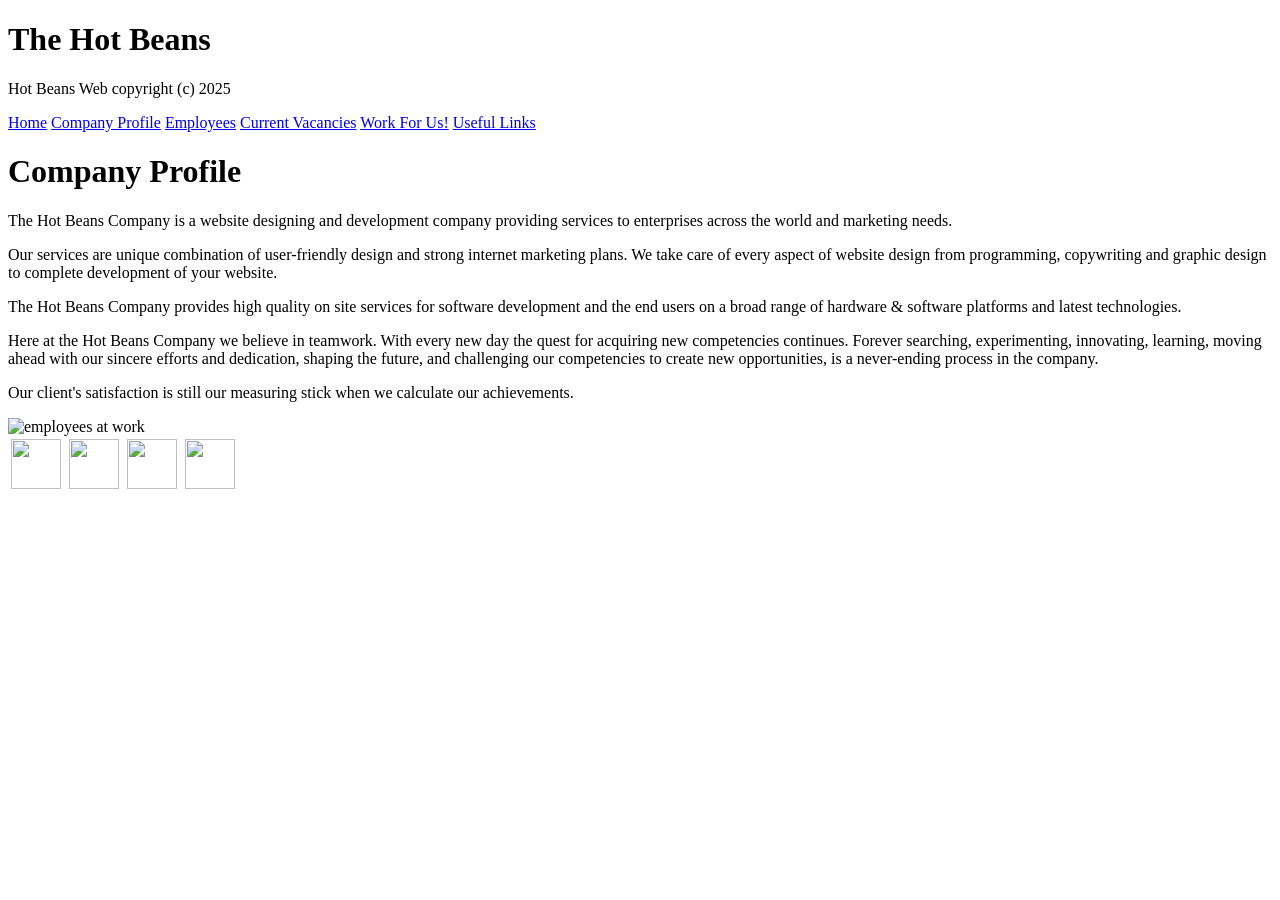
==== CompanyProfile.html @ 741a9c4d "Update CompanyProfile.html" ====
﻿<!DOCTYPE html>
<html lang="en">
<head>
    <meta charset="utf-8" />
    <title>Unit 6 Exemplar - Home page</title>
    <link rel="stylesheet" type="text/css" href="Styles/Unit6_Style.css" />
</head>
<body>
    <div class="HeaderRow">
        <div class="HeaderColumnLeft">
        </div>
        <div class="HeaderColumnRight">
            <h1 class="HeaderTitle">The Hot Beans</h1>
            <p class="HeaderText">Hot Beans Web copyright (c) 2025 </p>
        </div>
    </div>
    <div class="topnav">
        <a href="index.html">Home</a>
        <a href="CompanyProfile.html">Company Profile</a>
        <a href="employees.html">Employees</a>
        <a href="CurrentVacancies.html">Current Vacancies</a>
        <a href="WorkForUs.html">Work For Us!</a>
        <a href="UsefulLinks.html">Useful Links</a>
    </div>


    <div class="row">
        <div class="columnLeft">
            <h1> </h1>
        </div>
        <div class="columnCentre">
            <h1 class="HeaderTitle">Company Profile</h1>
            <p class="ProfileText">
                The Hot Beans Company is a website designing and development company providing services to enterprises across the world and marketing needs.
            </p>
            <p class="ProfileText">
                Our services are unique combination of user-friendly design and strong internet marketing plans. We take care of every aspect of website design from programming, copywriting and graphic design to complete development of your website.
            <p class="ProfileText">
                The Hot Beans Company  provides high quality on site services for software development and the end users on a broad range of hardware & software platforms and latest technologies.
            </p>
            <p class="ProfileText">
                Here at the Hot Beans Company we believe in teamwork. With every new day the quest for acquiring new competencies continues.
                Forever searching, experimenting, innovating, learning, moving ahead with our sincere efforts and dedication,
                shaping the future, and challenging our competencies to create new opportunities, is a never-ending process in the company.
            </p>
            <p class="ProfileText">
                Our client's satisfaction is still our measuring stick when we calculate our achievements.
            </p>



        </div>
        <div class="columnRight">
            <img src="Images/employees.jpg" alt="employees at work" height="300" width="500" />
        </div>
    </div>
    <div class="footer"></div>
    <table>
        <tr>
            <td><img width=50 height=50 src="images/fblogo.png">
            <td>
            <td><img width=50 height=50 src="images/twitlogo.png">
            <td>
            <td><img width=50 height=50 src="images/instalogo.png">
            <td>
            <td><img width=50 height=50 src="images/linklogo.png">
            <td>

        </tr>
    </table>

</body>

</html>
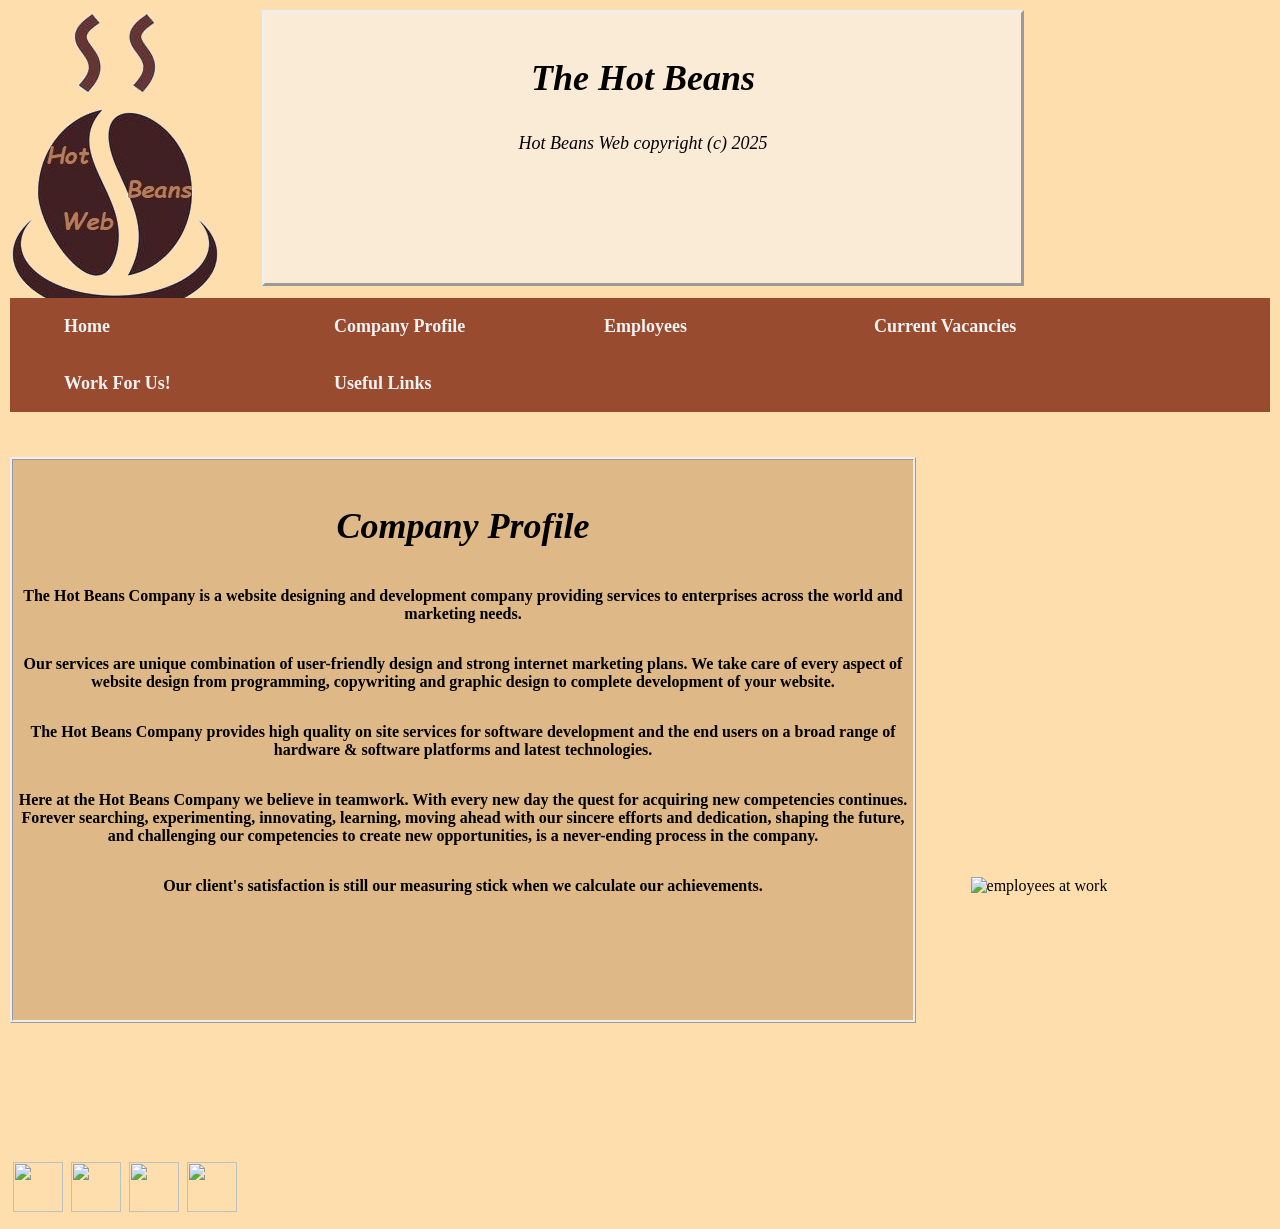
==== commit 1b5f36b0: "Update CompanyProfile.html" ====
--- a/CompanyProfile.html
+++ b/CompanyProfile.html
@@ -51,7 +51,7 @@
 
         </div>
         <div class="columnRight">
-            <img src="Images/employees.jpg" alt="employees at work" height="300" width="500" />
+            <img src="images/employees.jpg" alt="employees at work" height="300" width="500" />
         </div>
     </div>
     <div class="footer"></div>
@@ -72,3 +72,4 @@
 </body>
 
 </html>
+
--- a/Styles/Unit6_Style.css
+++ b/Styles/Unit6_Style.css
@@ -0,0 +1,170 @@
+﻿body {
+    margin: 10px;
+    background-color:navajowhite;
+}
+
+
+/***************** Style the header******************* */
+/* Create two equal columns that floats next to each other */
+.HeaderColumnLeft {
+
+    background-image: url('../images/hotbeanslogo.png');
+    background-repeat: no-repeat;
+    float: left;
+    width: 20%;
+    height:32vh;
+
+}
+
+
+/* Create two equal columns that floats next to each other */
+.HeaderColumnRight {
+    overflow: auto;
+    background-color:antiquewhite;
+    border-style: outset;
+    float: initial;
+    height: 30vh;
+    width: 60%;
+}
+
+
+.HeaderTitle {
+        padding-top:20px;
+        text-align:center;
+        font-family: 'Footlight MT';
+        font-style: italic;
+        font-size: 4vh;
+    }
+
+.HeaderText {
+    padding-top: 10px;
+    text-align: center;
+    font-family:'Sitka Text';
+    font-style: italic;
+    font-size: 2vh;
+}
+
+
+/***************** Style the nav bar******************* */
+
+/* Clear floats after the columns */
+.HeaderRow:after {
+    content: "";
+    display: table;
+    clear: both;
+    background-color: #961b00;
+}
+
+/* The navbar container */
+.topnav
+    {
+    overflow:hidden;
+    background-color: rgba(121, 29, 8, 0.76);
+}
+
+    /* Navbar links */
+    .topnav a {
+        float: left;
+        display: normal;
+        color: #f2f2f2;
+        text-align: left;
+        padding: 2vh 6vh;
+        text-decoration:none;
+        font-weight:bold;
+        font-size:2vh;
+        width: 18vh;
+    }
+
+        /* Links - change color on hover */
+        .topnav a:hover {
+            background-color: lightsalmon;
+            color: black;
+        }
+
+/***************** Style the main part of the page******************* */
+/* Create three equal columns that floats next to each other */
+.columnLeft {
+    display: inline-block;
+    width: 40vh; 
+}
+
+/* Create three equal columns that floats next to each other */
+.columnCentre {
+    display:inline-block;
+    width: 100vh;
+    height: 35em;
+    border-style: ridge;
+    text-align: center;
+    margin-top: 20px;
+    margin-bottom: 20px;
+    background-color: burlywood;
+}
+
+/* Create three equal columns that floats next to each other */
+.columnRight {
+    display: inline-block;
+    width: 22vh;
+    margin-left: 20px;
+    margin-top: 20px;
+    text-align: center;
+
+}
+
+/********************************************************************************/
+/***************** Style the footer******************* */
+.footer {
+    margin-left: 40vh;
+    padding: 1%;
+    width: 100vh;
+    height: 10vh;
+    /**fix some images in the footer*/
+    background-image: url('../Images/Sainsburys-logo.png'), url('../Images/E.Wedels_logo.png'), url('../Images/Pepsi_logo.png');
+    background-position: left, center, right;
+    background-size: contain, contain, contain;
+    background-repeat: no-repeat, no-repeat, no-repeat;
+}
+
+/* Clear floats after the columns */
+.row:after {
+    content: "";
+    display: table;
+    clear: both;
+}
+
+/* Responsive layout - makes the three columns stack on top of each other instead of next to each other on smaller screens (600px wide or less) */
+@media screen and (max-width: 600px) {
+    .column {
+        width: 100%;
+    }
+}
+
+/***************** Style the page elements******************* */
+/*style used for the list on the home page to make sure that images align correctly.*/
+ul {
+    display:inline-block;
+    text-align:center;
+}
+
+li {
+    text-align: left;
+}
+
+/*style used for the paragraph on the company profile page*/
+.ProfileText {
+    display: inline-block;
+    text-align: center;
+    font-weight:bold;
+}
+/***************** Style the error messsages******************* */
+.Error{
+    color:red;
+    font-weight:normal;
+}
+
+label {
+    font-weight: bold;
+}
+
+
+
+
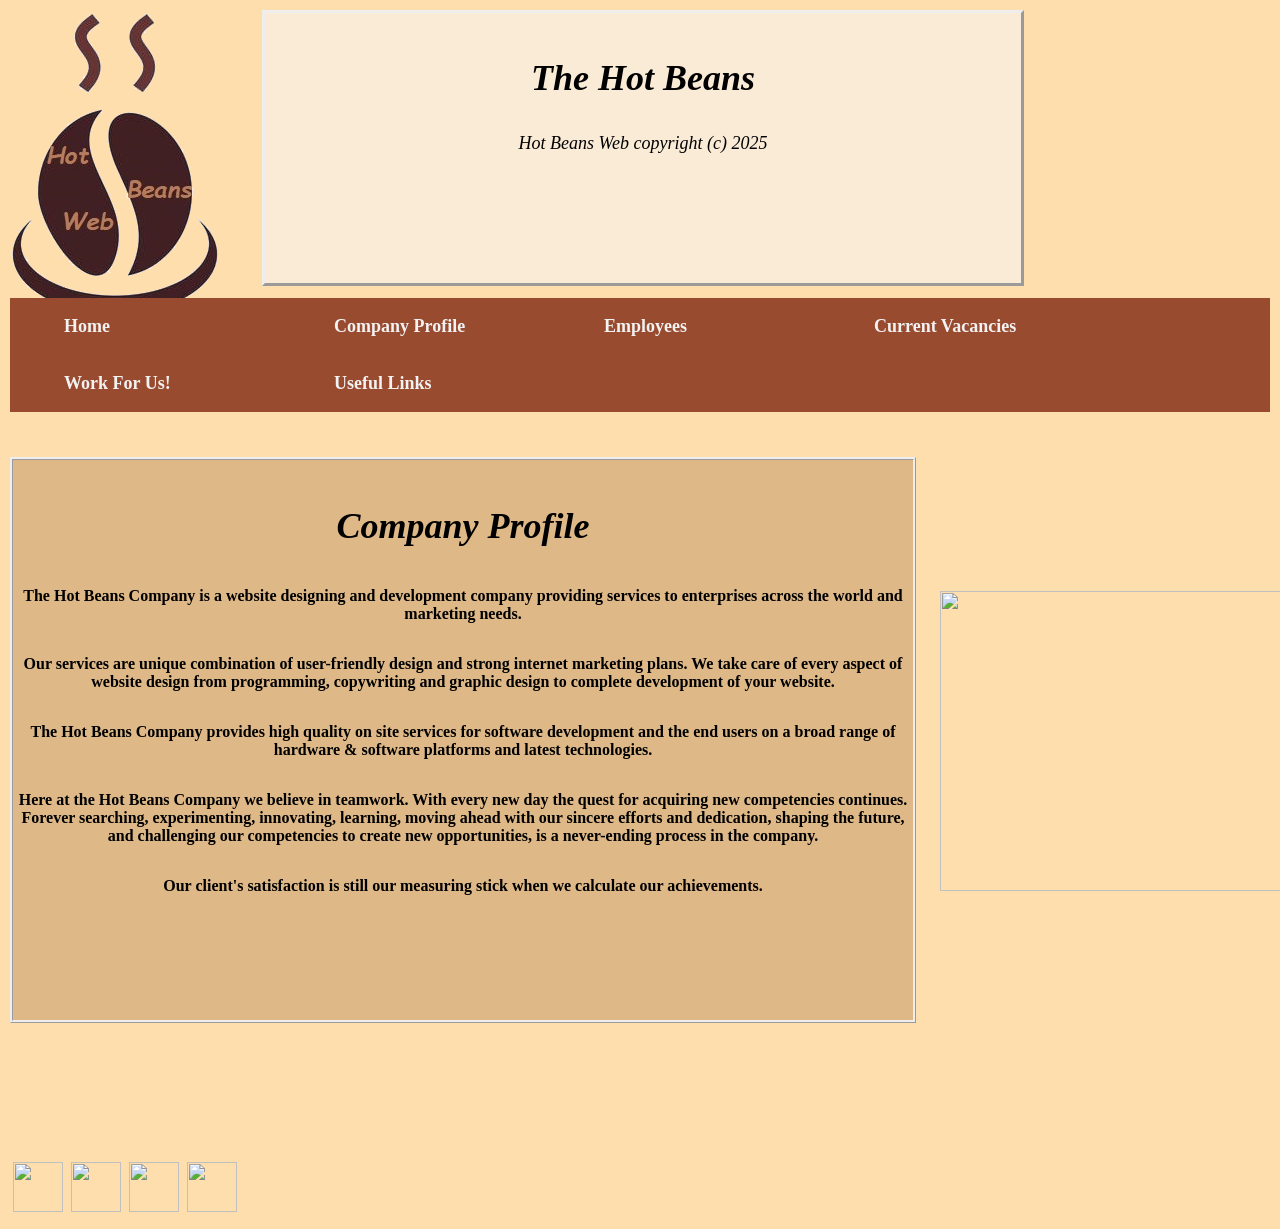
==== commit bd5f0bcb: "Update CompanyProfile.html" ====
--- a/CompanyProfile.html
+++ b/CompanyProfile.html
@@ -51,7 +51,7 @@
 
         </div>
         <div class="columnRight">
-            <img src="images/employees.jpg" alt="employees at work" height="300" width="500" />
+            <img src="images/employees.jpg" height="300" width="500" />
         </div>
     </div>
     <div class="footer"></div>
@@ -73,3 +73,4 @@
 
 </html>
 
+
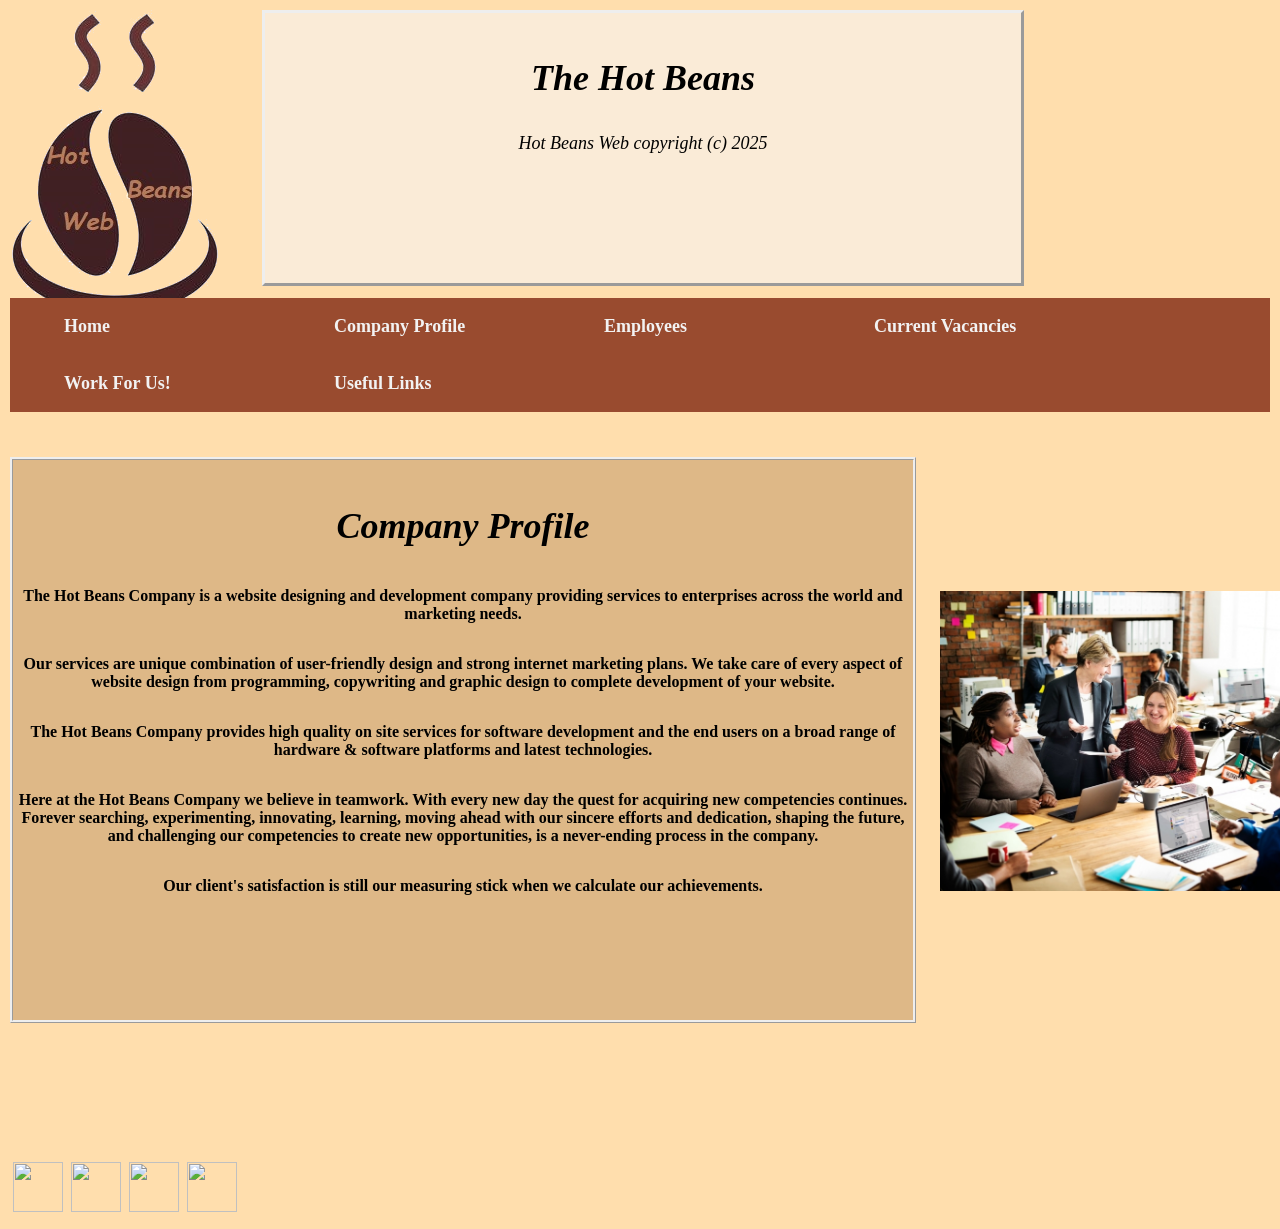
==== commit 75dbbc41: "Update CompanyProfile.html" ====
--- a/CompanyProfile.html
+++ b/CompanyProfile.html
@@ -51,7 +51,7 @@
 
         </div>
         <div class="columnRight">
-            <img src="images/employees.jpg" height="300" width="500" />
+            <img src="images/employees.png" height="300" width="500" />
         </div>
     </div>
     <div class="footer"></div>
@@ -74,3 +74,4 @@
 </html>
 
 
+
